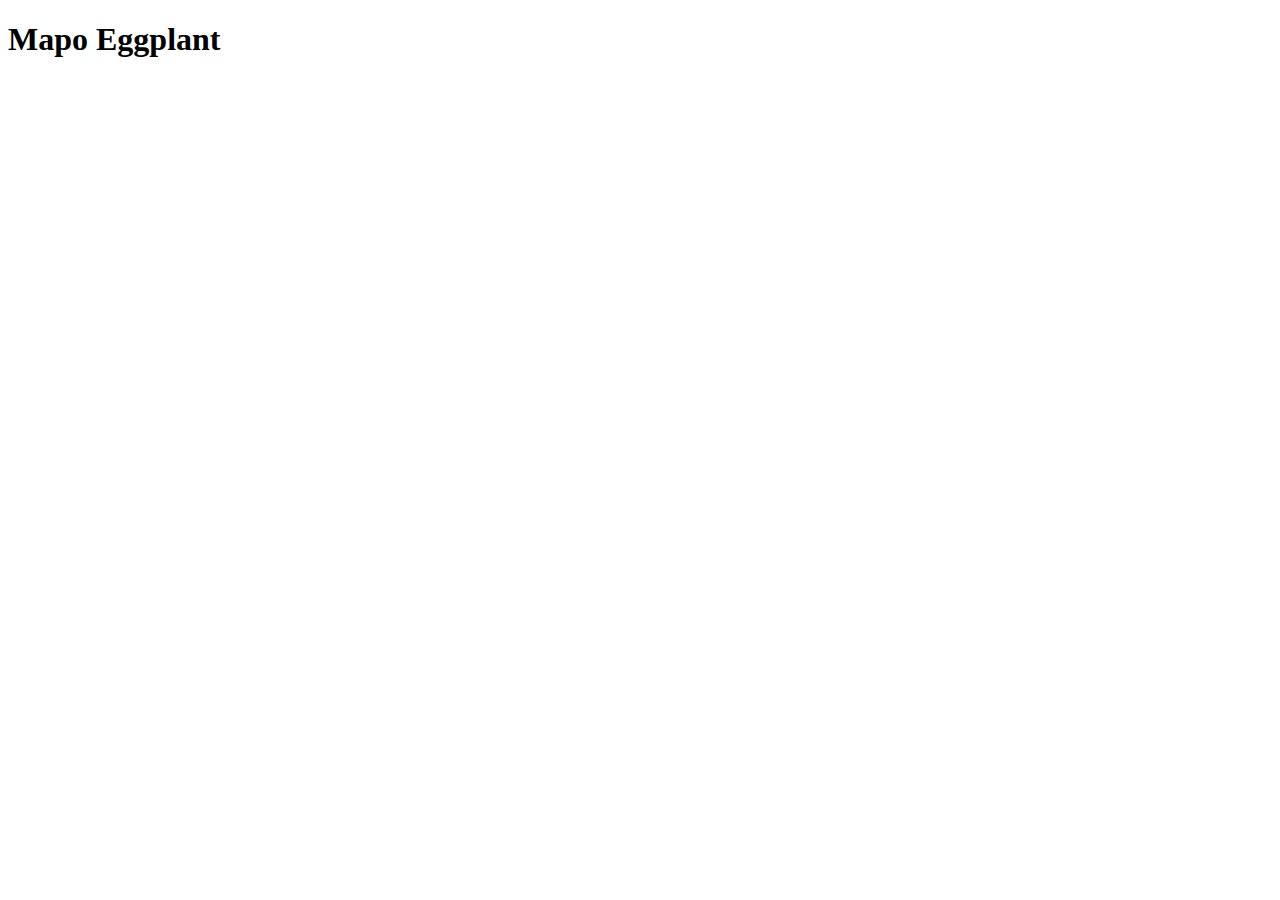
==== recipes/mapo-eggplant.html @ a489ae76 "Add Mapo Eggplant recipe page" ====
<!DOCTYPE html>
<html lang="en">
<head>
    <meta charset="UTF-8">
    <meta name="viewport" content="width=device-width, initial-scale=1.0">
    <title>Mapo Eggplant</title>
</head>
<body>
    <h1>Mapo Eggplant</h1>
</body>
</html>
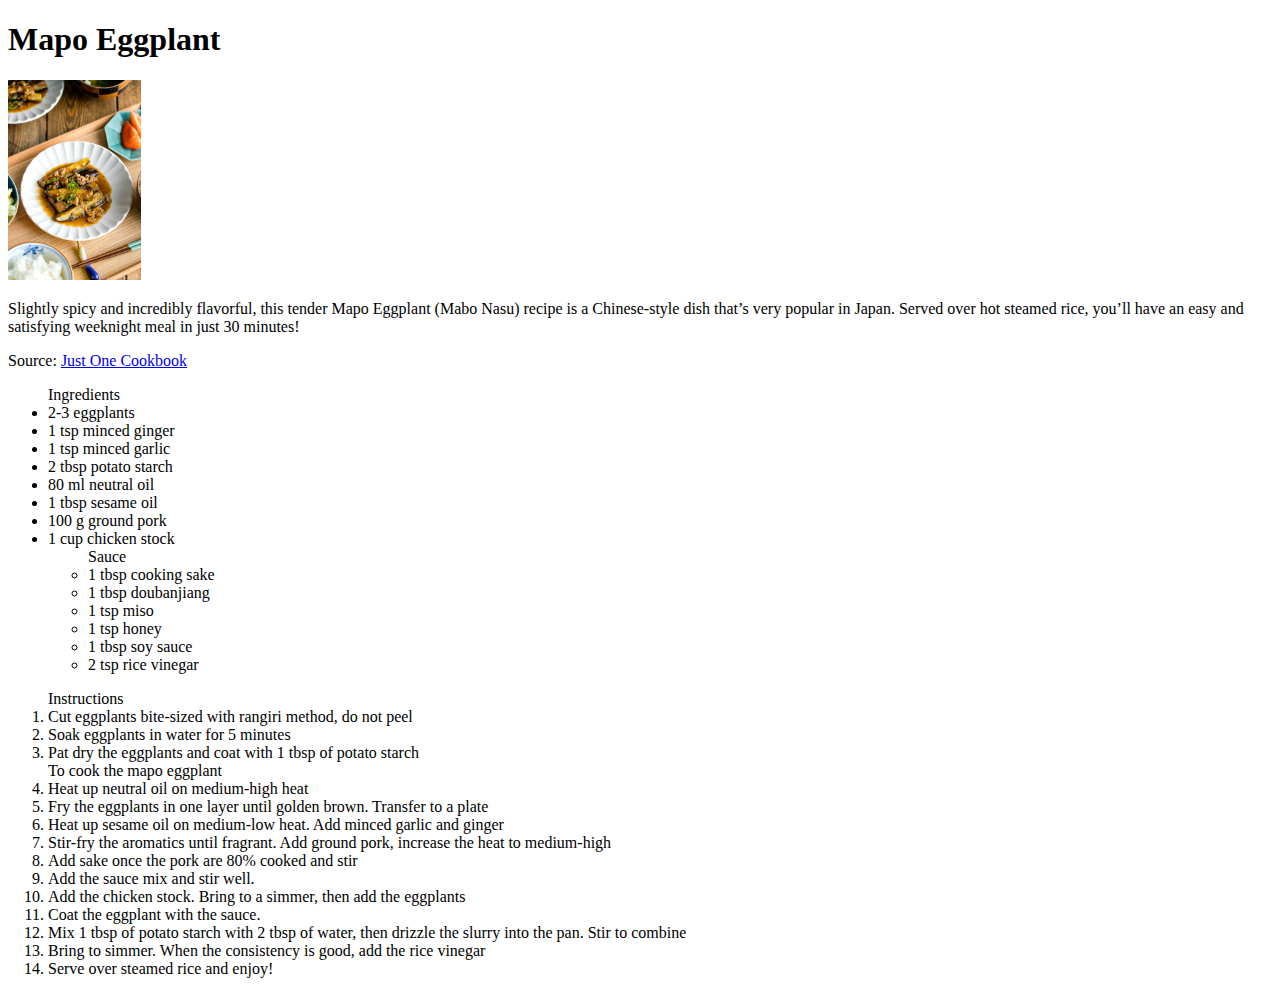
==== commit e378dc52: "Fill the Mapo Eggplant recipe" ====
--- a/recipes/mapo-eggplant.html
+++ b/recipes/mapo-eggplant.html
@@ -7,5 +7,46 @@
 </head>
 <body>
     <h1>Mapo Eggplant</h1>
+    <img src="../images/mapo-eggplant.jpg" alt="Mapo Eggplant serving example" height="200">
+
+    <p>Slightly spicy and incredibly flavorful, this tender Mapo Eggplant (Mabo Nasu) recipe is a Chinese-style dish that’s very popular in Japan. Served over hot steamed rice, you’ll have an easy and satisfying weeknight meal in just 30 minutes!</p>
+    <p>Source: <a href="https://www.justonecookbook.com/mapo-eggplant/#wprm-recipe-container-102851">Just One Cookbook</a></p>
+
+    <ul>Ingredients
+        <li>2-3 eggplants</li>
+        <li>1 tsp minced ginger</li>
+        <li>1 tsp minced garlic</li>
+        <li>2 tbsp potato starch</li>
+        <li>80 ml neutral oil</li>
+        <li>1 tbsp sesame oil</li>
+        <li>100 g ground pork</li>
+        <li>1 cup chicken stock</li>
+        <ul>Sauce
+            <li>1 tbsp cooking sake</li>
+            <li>1 tbsp doubanjiang</li>
+            <li>1 tsp miso</li>
+            <li>1 tsp honey</li>
+            <li>1 tbsp soy sauce</li>
+            <li>2 tsp rice vinegar</li>
+        </ul>
+    </ul>
+
+    <ol>Instructions
+        <li>Cut eggplants bite-sized with rangiri method, do not peel</li>
+        <li>Soak eggplants in water for 5 minutes</li>
+        <li>Pat dry the eggplants and coat with 1 tbsp of potato starch</li>
+        To cook the mapo eggplant
+        <li>Heat up neutral oil on medium-high heat</li>
+        <li>Fry the eggplants in one layer until golden brown. Transfer to a plate</li>
+        <li>Heat up sesame oil on medium-low heat. Add minced garlic and ginger</li>
+        <li>Stir-fry the aromatics until fragrant. Add ground pork, increase the heat to medium-high</li>
+        <li>Add sake once the pork are 80% cooked and stir</li>
+        <li>Add the sauce mix and stir well.</li>
+        <li>Add the chicken stock. Bring to a simmer, then add the eggplants</li>
+        <li>Coat the eggplant with the sauce.</li> 
+        <li>Mix 1 tbsp of potato starch with 2 tbsp of water, then drizzle the slurry into the pan. Stir to combine</li>
+        <li>Bring to simmer. When the consistency is good, add the rice vinegar</li>
+        <li>Serve over steamed rice and enjoy!</li>
+    </ol>
 </body>
 </html>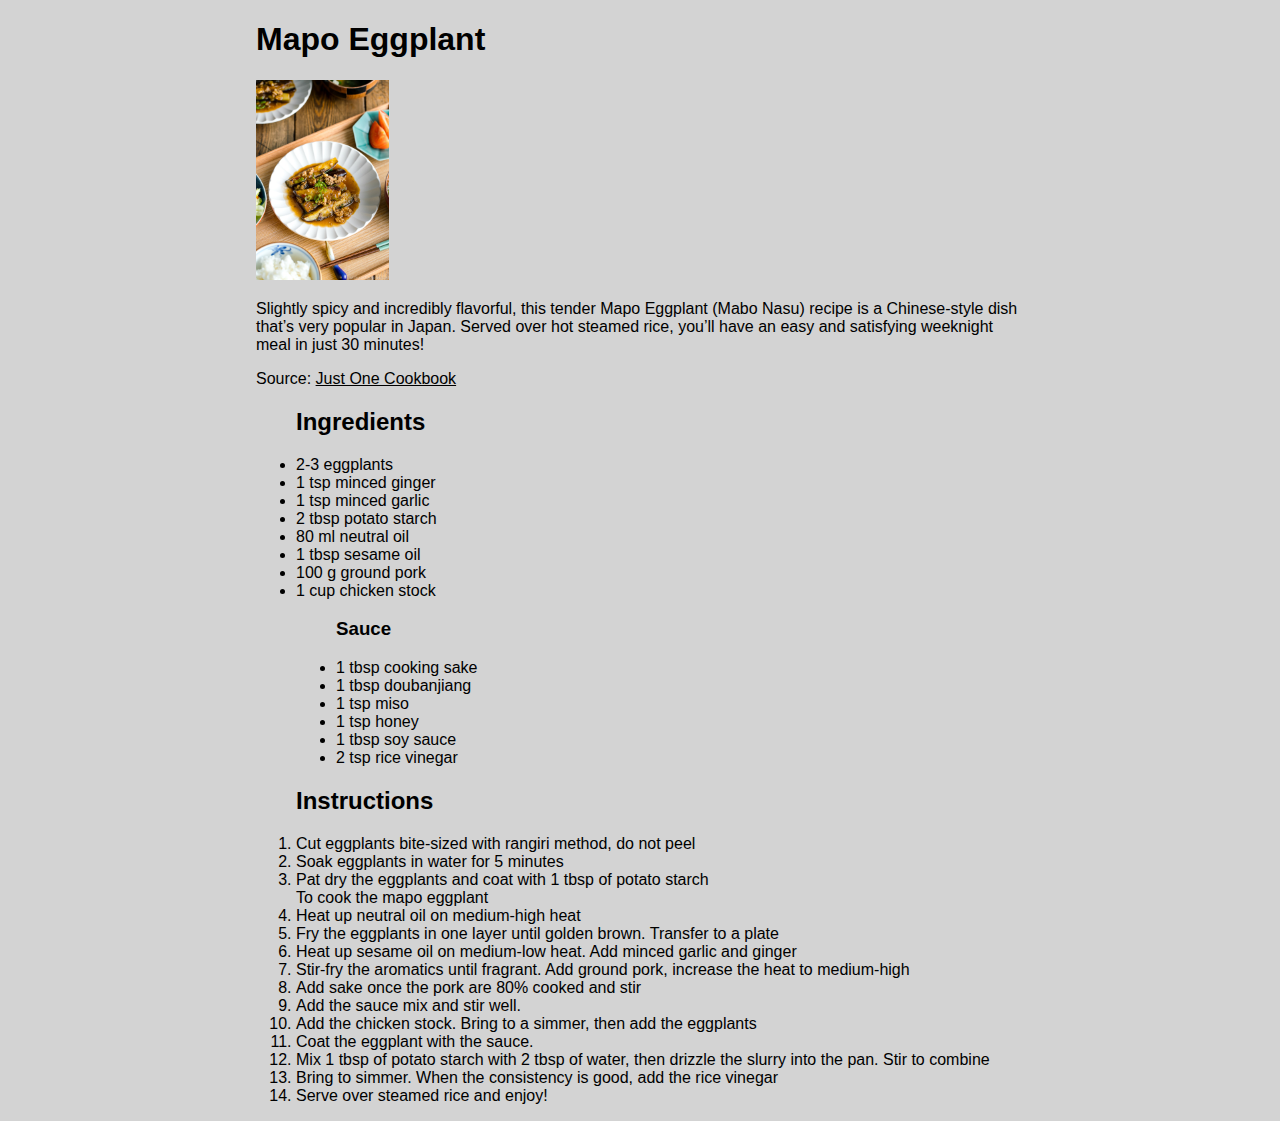
==== commit 3b4b15f7: "Add CSS styling style.css" ====
--- a/recipes/mapo-eggplant.html
+++ b/recipes/mapo-eggplant.html
@@ -3,6 +3,7 @@
 <head>
     <meta charset="UTF-8">
     <meta name="viewport" content="width=device-width, initial-scale=1.0">
+    <link rel="stylesheet" href="../style.css">
     <title>Mapo Eggplant</title>
 </head>
 <body>
@@ -12,7 +13,7 @@
     <p>Slightly spicy and incredibly flavorful, this tender Mapo Eggplant (Mabo Nasu) recipe is a Chinese-style dish that’s very popular in Japan. Served over hot steamed rice, you’ll have an easy and satisfying weeknight meal in just 30 minutes!</p>
     <p>Source: <a href="https://www.justonecookbook.com/mapo-eggplant/#wprm-recipe-container-102851">Just One Cookbook</a></p>
 
-    <ul>Ingredients
+    <ul><h2>Ingredients</h2>
         <li>2-3 eggplants</li>
         <li>1 tsp minced ginger</li>
         <li>1 tsp minced garlic</li>
@@ -21,7 +22,7 @@
         <li>1 tbsp sesame oil</li>
         <li>100 g ground pork</li>
         <li>1 cup chicken stock</li>
-        <ul>Sauce
+        <ul><h3>Sauce</h3>
             <li>1 tbsp cooking sake</li>
             <li>1 tbsp doubanjiang</li>
             <li>1 tsp miso</li>
@@ -31,7 +32,7 @@
         </ul>
     </ul>
 
-    <ol>Instructions
+    <ol><h2>Instructions</h2>
         <li>Cut eggplants bite-sized with rangiri method, do not peel</li>
         <li>Soak eggplants in water for 5 minutes</li>
         <li>Pat dry the eggplants and coat with 1 tbsp of potato starch</li>
--- a/style.css
+++ b/style.css
@@ -0,0 +1,23 @@
+body {
+    width: 60%;
+    margin-left: auto;
+    margin-right: auto;
+    font-family: Arial, Helvetica, sans-serif;
+    background-color: lightgrey;
+}
+
+ul ul {
+    list-style-type: disc;
+}
+
+p a {
+    color: black;
+}
+
+.recipe-list {
+    font-size: 18px;
+}
+
+.recipe-list li {
+    padding: 4px;
+}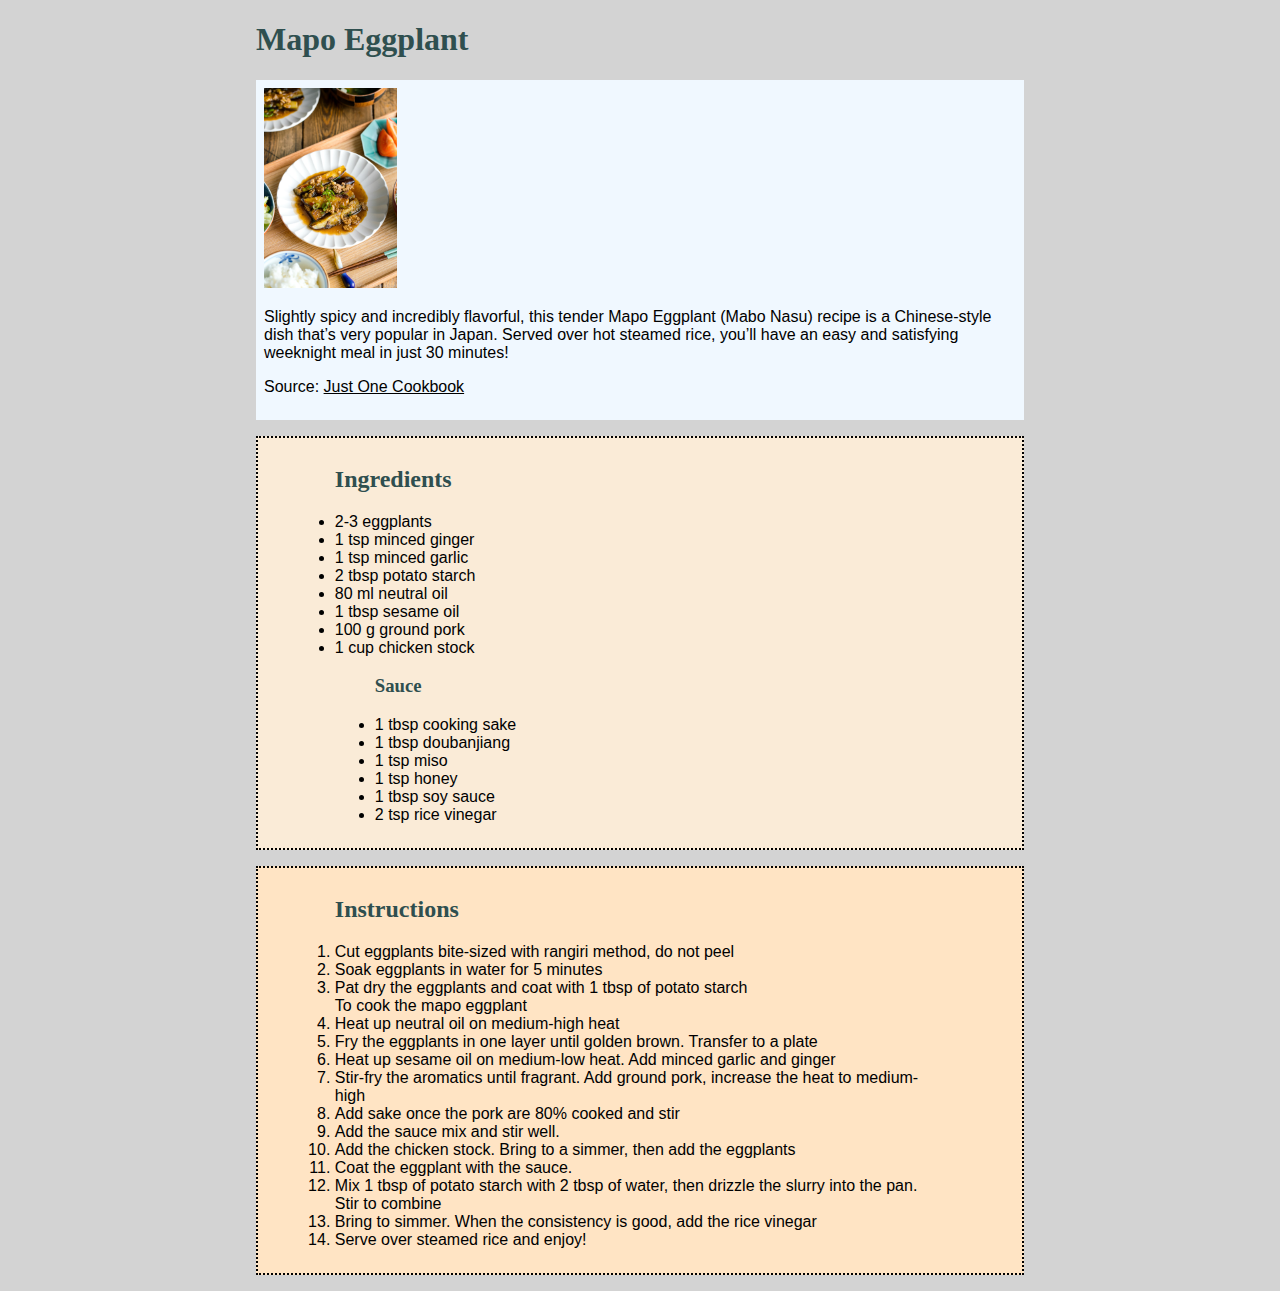
==== commit 8287f542: "Add background color and border for recipes layout" ====
--- a/recipes/mapo-eggplant.html
+++ b/recipes/mapo-eggplant.html
@@ -8,12 +8,14 @@
 </head>
 <body>
     <h1>Mapo Eggplant</h1>
-    <img src="../images/mapo-eggplant.jpg" alt="Mapo Eggplant serving example" height="200">
-
-    <p>Slightly spicy and incredibly flavorful, this tender Mapo Eggplant (Mabo Nasu) recipe is a Chinese-style dish that’s very popular in Japan. Served over hot steamed rice, you’ll have an easy and satisfying weeknight meal in just 30 minutes!</p>
-    <p>Source: <a href="https://www.justonecookbook.com/mapo-eggplant/#wprm-recipe-container-102851">Just One Cookbook</a></p>
-
-    <ul><h2>Ingredients</h2>
+    <div class="description">
+        <img src="../images/mapo-eggplant.jpg" alt="Mapo Eggplant serving example" height="200">
+    
+        <p>Slightly spicy and incredibly flavorful, this tender Mapo Eggplant (Mabo Nasu) recipe is a Chinese-style dish that’s very popular in Japan. Served over hot steamed rice, you’ll have an easy and satisfying weeknight meal in just 30 minutes!</p>
+        <p>Source: <a href="https://www.justonecookbook.com/mapo-eggplant/#wprm-recipe-container-102851">Just One Cookbook</a></p>    
+    </div>
+    
+    <ul class="ingredient"><h2>Ingredients</h2>
         <li>2-3 eggplants</li>
         <li>1 tsp minced ginger</li>
         <li>1 tsp minced garlic</li>
@@ -32,7 +34,7 @@
         </ul>
     </ul>
 
-    <ol><h2>Instructions</h2>
+    <ol class="instruction"><h2>Instructions</h2>
         <li>Cut eggplants bite-sized with rangiri method, do not peel</li>
         <li>Soak eggplants in water for 5 minutes</li>
         <li>Pat dry the eggplants and coat with 1 tbsp of potato starch</li>
--- a/style.css
+++ b/style.css
@@ -4,10 +4,6 @@
     margin-right: auto;
     font-family: Arial, Helvetica, sans-serif;
     background-color: lightgrey;
-}
-
-ul ul {
-    list-style-type: disc;
 }
 
 p a {
@@ -20,4 +16,31 @@
 
 .recipe-list li {
     padding: 4px;
+}
+
+h1, h2, h3 {
+    font-family: Cambria, Cochin, Georgia, Times, 'Times New Roman', serif;
+    color: darkslategrey;
+}
+
+.description {
+    background-color: aliceblue;
+    padding: 8px;
+}
+
+.ingredient, .instruction {
+    padding: 8px 10% 24px;
+    border: 2px black dotted;
+}
+
+.ingredient {
+    background-color: antiquewhite;
+}
+
+.ingredient ul {
+    list-style-type: disc;
+}
+
+.instruction {
+    background-color: bisque;
 }